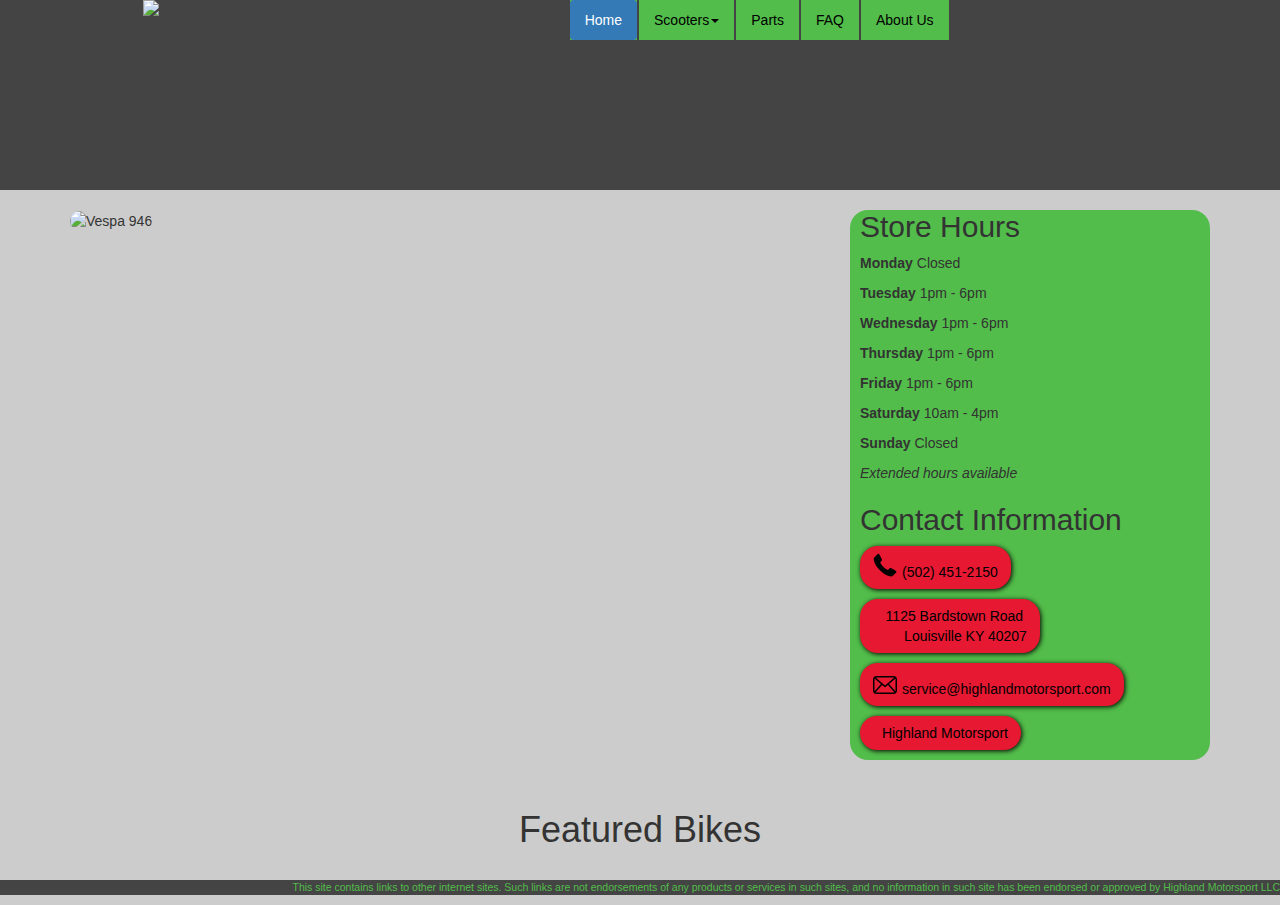
==== index.html @ bcef9d6b "styled button elements" ====
<!DOCTYPE html>
<html>
<head>
	<title>Highland Motorsport | Vespa Louisville</title>
	<link rel="stylesheet" type="text/css" href="css/normalize.css">
	<!-- Latest compiled and minified CSS -->
<link rel="stylesheet" href="https://maxcdn.bootstrapcdn.com/bootstrap/3.2.0/css/bootstrap.min.css">

<!-- Optional theme -->
<link rel="stylesheet" href="https://maxcdn.bootstrapcdn.com/bootstrap/3.2.0/css/bootstrap-theme.min.css">
	<link rel="stylesheet" type="text/css" href="css/style.css">
	<meta name="viewport" content="width=device-width, initial-scale=1">
</head>
<body>
	<header class="header">
		<div class="header-div">
			<div class="container">
			<div class="row">
				<div class="col-xs-12 col-sm-5">
					<a href="index.html"><img src="icons/Logo.jpg" class="logo"></a>
				</div>
				<div class="col-sm-7">
					<ul class="nav nav-pills" role="tablist">
				  <li class="active"><a href="index.html">Home</a></li>
				  <li class="dropdown">
				  	<a href="scooters.html">Scooters<span class="caret"></span>
				  	</a>
				  	<ul class="dropdown-menu" role="menu">
				  	</ul>
			  	  </li>
				  <li><a href="parts.html">Parts</a></li>
				  <li><a href="faq.html">FAQ</a></li>
				  <li><a href="about.html">About Us</a></li>

				</ul>
				</div>
			</div>
		</div>
	</header>
	<div class="container">
		<div class="row">
			<div class="col-sm-8">
				<div class="slideshow center margin1">
				    <ul class="list-no">
				        <li><img src="banners/946.jpg" width="auto" height="auto"  alt="Vespa 946" class="slide"></li>
				        <li><img src="banners/primavera.jpg" width="auto" height="auto"  alt="Vespa Primavera" class="slide"></li>
				        <li><img src="banners/savings.jpg" width="auto" height="auto"  alt="Customer Cash" class="slide"></li>
				        <li><img src="banners/sprint.jpg" width="auto" height="auto"  alt="Vespa Sprint" class="slide"></li>
				    </ul>
				</div>
			</div>
			<div class="col-sm-4">
				<div class="store-info">
					<h2>Store Hours</h2>
					<div class="hours">
						<p><span>Monday</span> Closed</p>
						<p><span>Tuesday</span> 1pm - 6pm</p>
						<p><span>Wednesday</span> 1pm - 6pm</p>
						<p><span>Thursday</span> 1pm - 6pm</p>
						<p><span>Friday</span> 1pm - 6pm</p>
						<p><span>Saturday</span> 10am - 4pm</p>
						<p><span>Sunday</span> Closed</p>
						<p><em>Extended hours available</em></p>
					</div>
					<h2>Contact Information</h2>
					<div class="contact">
						<p>
						<a class="btn" href="tel:5024512150"  target="_blank"><span class="phone"></span>(502) 451-2150</a><br>
						<a class="btn" href="http://bit.ly/1xErM3Z"  target="_blank"><span class="address"></span> 1125 Bardstown Road<br> &nbsp; &nbsp; &nbsp; &nbsp; Louisville KY 40207</a><br>
						<a class= "btn" href="mailto:service@highlandmotorsport.com"  target="_blank"><span class="email"></span>service@highlandmotorsport.com</a><br>
						<a class="btn" href="http://www.facebook.com/highlandmotorsport" target="_blank"><span class="facebook"></span> Highland Motorsport</a>
						<p>
					</div>
				</div>
			</div>
		</div>
		<div class="featured-scooters">
			<h1>Featured Bikes</h1>
			<ul id="scooter-browse-list">
			</ul>
		</div>	
	</div>
	<footer>
		<p>This site contains links to other internet sites. Such links are not endorsements of any products or services in such sites, and no information in such site has been endorsed or approved by Highland Motorsport LLC</p>
	</footer>
	<script src="js/jquery.min.js" type="text/javascript" charset="utf-8"></script>
	<script src="js/bootstrap.js"></script>
	<script src="js/app.js" type="text/javascript" charset="utf-8"></script>
	<script>
			$.getJSON("js/scooter.json", function(response){
			$.each(response, function(index, bike) {
				if (bike.feature === true) {
				$("#scooter-browse-list").append('<li class="bike-card"><div class="bike-header"><h2>'+bike.scooterName+'</h2><img src="'+bike.scooterImage+'" alt="Scooter image" class="bike-picture"><img src="'+bike.scooterBrand+'" alt="Scooter Brand" class="brand-logo"></div><div class="bike-info"><h3>Specifications</h3><ul class="specs"><li class="left-specs"><ul><li class="price">'+bike.price + '</li><li class="engine">'+bike.engine+'cc</li></ul></li><li class="right-specs"><ul><li class="mpg">'+bike.mpg+'MPG</li><li class="speed">'+bike.speed+'MPH</li></ul></li></ul></div></li>');
			}; //end if
			})//end each
		});
	</script>
	<script>
	$(document).ready(function(){
    // *******slideshow*****************************************************
       var t=setInterval(function(){
         $(".slideshow ul").animate({marginLeft:0}, "slow", "linear", function(){
           $(this).find("li:last").after($(this).find("li:first"));
           $(this).css({marginLeft:0});
           $(".slideshow li").each(function(){
          $(this).css("display", "none");
         })
         $(".slideshow li:first-child").css("display", "block");
         })
       }, 5000);
       });
	</script>

</body>
</html>
---- css/style.css ----
/*General Styles*/

body {
	background-color: #ccc;
}

ul {
	padding-left: 0;
}

li {
	list-style: none;
}

.btn {
	background-color: #E71831;
	box-shadow: 1px 1px 5px black;
	margin-bottom: 10px;
	-webkit-border-radius: 18px;
	-moz-border-radius: 18px;
	border-radius: 18px;

}

/*Header Styles*/
a {
	text-decoration: none;
	color: black;
}

header {
	background: #444;
	display: flex;
	justify-content: center;
}


.header-div {
	display: flex;
	justify-content: space-between;
	flex-direction: row;
	width: 80%;
	max-width: 1200px;
}

.logo {
	height: 200px;
	float: left;
	margin-bottom: -10px;
}

.tagline {
	color: white;
	float: right;
	align-self: flex-start;
}
 
/*Nav Styles */

.nav li {
	background-color: #52BD4A;
}

.nav select {
	margin: 30px auto -10px;
	width: 170px;
	background: #FFB542;
	padding: 5px;

}

/*Hide - Display Select*/
@media (min-width: 768px) {
	.nav select{
    	display: none;
	}
}

@media (max-width: 767px) {
	.nav li {
		display: none;
	}
}

/*Footer Styles*/

footer {
	background-color: #444;
	text-align: right;
	font-size: .75em;
	width: 100%;
	clear: both;
}

footer p {
	color: #52BD4A;
}

/*Index Styles*/
.body {
	clear: both;
	width: 80%;
	max-width: 1200px;
	margin: 0 auto;
}

.slideshow {
	float: left;
	width: 100%;
	margin: 20px 10px auto 0;
	height: auto;
	overflow: hidden;
}

.slideshow ul{
	margin: 0px;
}

.slideshow li {
	display: none;
}

.slideshow li:first-child {
	display: block;
}

.slideshow img {
	width: 100%;
	-webkit-border-radius: 18px;
	-moz-border-radius: 18px;
	border-radius: 18px;
	margin-top:0px;
}

.store-info {
	background-color: #52BD4A;
	-webkit-border-radius: 18px;
	-moz-border-radius: 18px;
	border-radius: 18px;
	margin-top:20px;
	height: auto;
	padding-top: 5px
	width: auto;
	clear: left;
}

@media (max-width: 768px) {
	.store-info{
		margin-top: 0px;
		padding: 0px;

	}

	.store-info div {
		margin: 0px;
		padding: 0px;
	}

	.store-info h2 {
		color: black;
		padding: 10px 0 10px 0;
		text-align: center;
		font-size: 2.75em;
	}

	.store-info p {
		margin-left: 5px;
		padding: none;
		font-size: 1.5em;

	}

	.store-info a {
		font-size: 1em;
		color: #333;
	}
}


.store-info p,
.store-info h2 {
	margin-left: 10px;
}

.store-info span {
	font-weight: bold;
}

.phone:before {
	content: url("../icons/phone.png");
}

.address:before {
	content: url("../icons/map.png");
}

.email:before {
	content: url("../icons/email.png");
}

.facebook:before {
	content: url("../icons/facebook.png");
}

.phone:before,
.address:before,
.email:before,
.facebook:before {
	margin-right: 5px;
	background-image: 
}

.featured-scooters {
	clear: both;
	text-align: center;
	padding: 20px 0px;
}

/*FAQ styles*/


.main {
	width: 80%;
	max-width: 1200px;
	margin: auto;
	-webkit-border-radius: 18px;
	-moz-border-radius: 18px;
	border-radius: 18px;
}

.wide {
	width: 60%;
}

.main a{
	text-decoration: underline;
}

.main h1 {
	color: #E71831;
	text-align: center;
	padding-top: 20px;
	}

.main > div {
	margin: auto 20px 20px;
	padding-bottom: 10px;
}

/*Scooter styles*/

.scooter-nav {
	width: 15%;
	display: block;
	float:left;
}

.scooter-browse {
	display: flex;
	float: right;
	flex-wrap: wrap;
	clear: right;
	width: 76%;
}

.scooter-nav form {
}

/*Scooter card Styles*/

.bike-card {
	width: 250px;
	height: 460px;
	text-align: center;
	background-color: #aaa;
	margin: 15px;
	-webkit-border-radius: 18px;
	-moz-border-radius: 18px;
	border-radius: 18px;
	border-style: solid;
	padding-bottom: 5px;
	box-shadow: 0px 3px 10px 4px rgba(0,0,0, 0.7);
	display: block;
	float:right;

}

.bike-picture{
	width: 200px;
	border: 2px;
	margin-bottom: 20px;
	border-style: solid;
}

.brand-logo{
	width: 50%;
}


.bike-card ul {
	list-style-type: none;
	font-size: 1em;
}
.specs {
	display: block;
	margin: 0 auto;
	width: 240px;
	font-size: 1.1em;
}

.specs > li {
	display: inline-block;
	width: 49%;
}

.left-specs li,
.right-specs li {	
	background-repeat: no-repeat;
	height: 30px;
}

.left-specs li {
	background-position: 12px -4px;
}

.right-specs li {
	/*background-position-x: -1px;*/
}

.price {
	background-image: url("../icons/dollar.png");
	background-position-x: 15px;
}

.engine {
	background-image: url("../icons/engine.png");
}

.mpg {
	background-image: url("../icons/fuel.png");
}

.speed {
	background-image: url("../icons/speedo.png");
}

.bike-color {
	display: flex;
	justify-content: center;
}
.bike-color div {
	float:left;
	margin: 5px;
	height: 16px;
	width: 16px;
	border-style: solid;
	border-width: 1px;
	border-radius: 50%;
	display:none;
}

/*Brand Page Styles*/
.brand-page-logo{
	margin: 25px 32%;
	height: 200px;
}

.brand-blurb {
	background-color: #52BD4A;
	display: inline-block;
	float:right;
	-webkit-border-radius: 18px;
	-moz-border-radius: 18px;
	border-radius: 18px;
	width: 25%;
	min-width: 300px;
	margin-top:20px;
}

.brand-blurb h2,
.brand-blurb p {
	padding: 0 10%;
}

/*About Page Styles*/

.about-us {
	width: 40%;
	float: left;
}

.about-us h2 {
	margin-top: 40px;
}

.map {
	float: right;
	width: 40%;
}


/*Media Queries*/
@media (max-width:800px) {
  body {
  	font-size: 1.5em;
  }

  .main{
		width: 100%;
   }

  .main-nav ul {
    display:none;
  }
  .main-nav select {
  	display: block;
  }

  .body div {
  	width: 100%;
  	margin: 20px auto;
  	height: auto;
  }

  header {
  	margin-bottom: 20px;
  }

  footer {
  	text-align: center;
  	font-size: .5em;
  }

  .store-info {
  	padding: 10%;
  	box-sizing: border-box;
  }
}
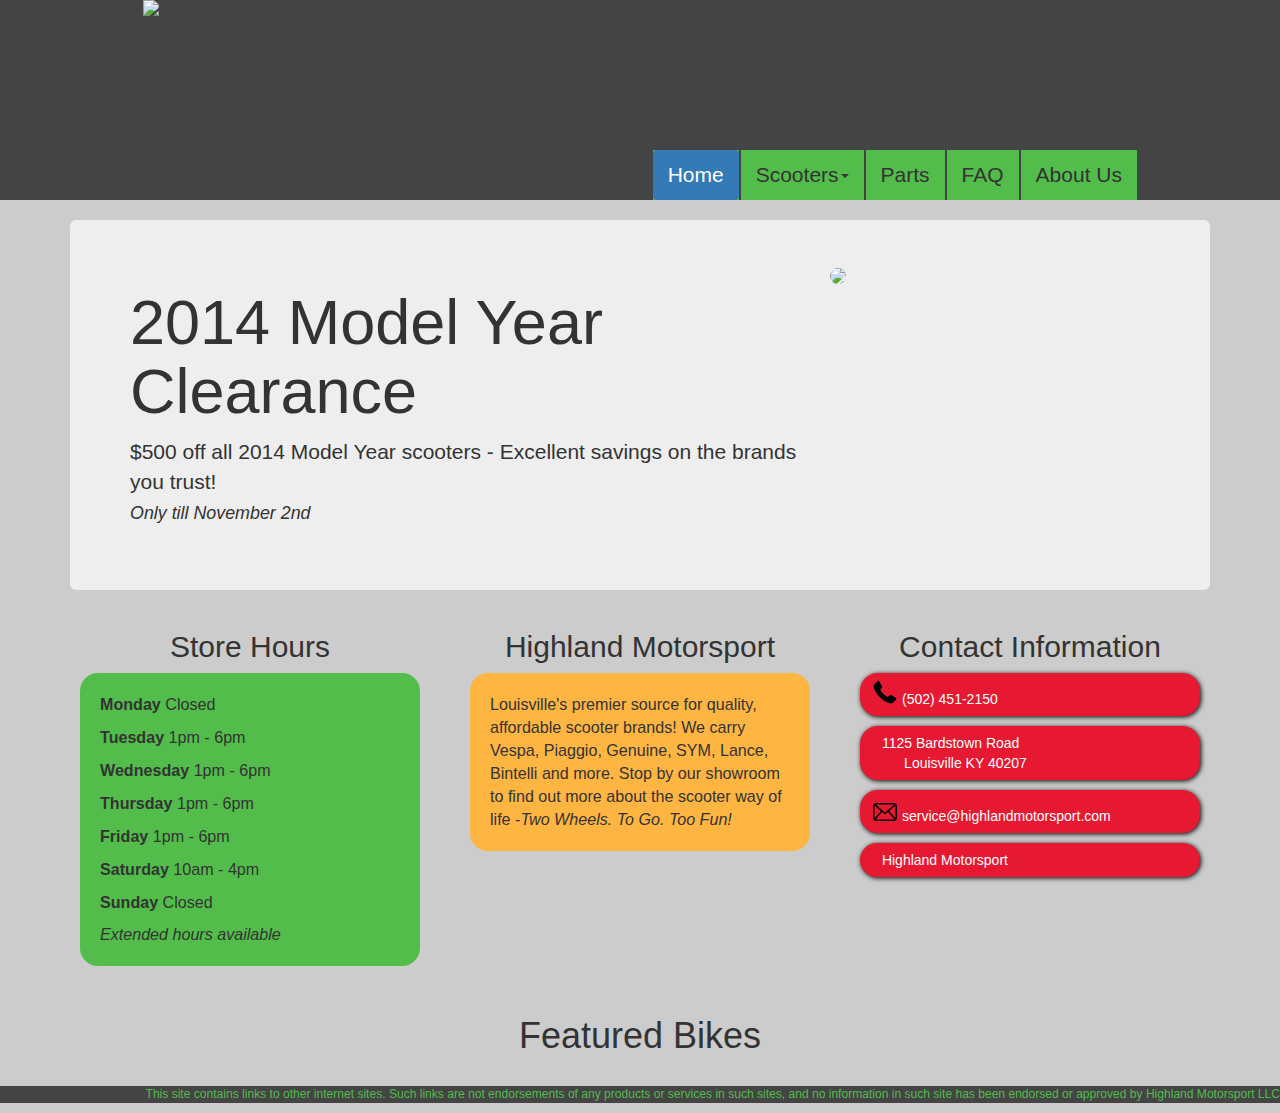
==== commit 201c7b41: "first draft of header background" ====
--- a/index.html
+++ b/index.html
@@ -39,41 +39,64 @@
 	</header>
 	<div class="container">
 		<div class="row">
-			<div class="col-sm-8">
+			<div class="col-lg-12">
 				<div class="slideshow center margin1">
 				    <ul class="list-no">
+				        <li>
+				        	<div class="jumbotron">
+				        		<div class="row">
+				        			<div class="col-xs-8">
+				        				<h1>2014 Model Year Clearance</h1>
+				        					<p> $500 off all 2014 Model Year scooters - Excellent savings on the brands you trust! <br> <span class="fancy">Only till November 2nd</span></p>
+			        				</div>
+			        				<div class="col-xs-4">
+			        					<img src="banners/clearance.png">
+			        				</div>
+				        	</div>
+			        	</li>
 				        <li><img src="banners/946.jpg" width="auto" height="auto"  alt="Vespa 946" class="slide"></li>
 				        <li><img src="banners/primavera.jpg" width="auto" height="auto"  alt="Vespa Primavera" class="slide"></li>
-				        <li><img src="banners/savings.jpg" width="auto" height="auto"  alt="Customer Cash" class="slide"></li>
+<!-- 				        <li><img src="banners/savings.jpg" width="auto" height="auto"  alt="Customer Cash" class="slide"></li> -->
 				        <li><img src="banners/sprint.jpg" width="auto" height="auto"  alt="Vespa Sprint" class="slide"></li>
-				    </ul>
-				</div>
-			</div>
-			<div class="col-sm-4">
-				<div class="store-info">
-					<h2>Store Hours</h2>
-					<div class="hours">
-						<p><span>Monday</span> Closed</p>
-						<p><span>Tuesday</span> 1pm - 6pm</p>
-						<p><span>Wednesday</span> 1pm - 6pm</p>
-						<p><span>Thursday</span> 1pm - 6pm</p>
-						<p><span>Friday</span> 1pm - 6pm</p>
-						<p><span>Saturday</span> 10am - 4pm</p>
-						<p><span>Sunday</span> Closed</p>
-						<p><em>Extended hours available</em></p>
-					</div>
-					<h2>Contact Information</h2>
-					<div class="contact">
-						<p>
-						<a class="btn" href="tel:5024512150"  target="_blank"><span class="phone"></span>(502) 451-2150</a><br>
-						<a class="btn" href="http://bit.ly/1xErM3Z"  target="_blank"><span class="address"></span> 1125 Bardstown Road<br> &nbsp; &nbsp; &nbsp; &nbsp; Louisville KY 40207</a><br>
-						<a class= "btn" href="mailto:service@highlandmotorsport.com"  target="_blank"><span class="email"></span>service@highlandmotorsport.com</a><br>
-						<a class="btn" href="http://www.facebook.com/highlandmotorsport" target="_blank"><span class="facebook"></span> Highland Motorsport</a>
-						<p>
-					</div>
+					</ul>
 				</div>
 			</div>
 		</div>
+			<div class="store-info">
+				<div class="row">
+					<div class="col-sm-4">
+						<h2>Store Hours</h2>
+						<div class="hours">
+							<p><span>Monday</span> Closed</p>
+							<p><span>Tuesday</span> 1pm - 6pm</p>
+							<p><span>Wednesday</span> 1pm - 6pm</p>
+							<p><span>Thursday</span> 1pm - 6pm</p>
+							<p><span>Friday</span> 1pm - 6pm</p>
+							<p><span>Saturday</span> 10am - 4pm</p>
+							<p><span>Sunday</span> Closed</p>
+							<p><em>Extended hours available</em></p>
+						</div>
+					</div>
+					<div class="col-sm-4">
+						<h2>Highland Motorsport</h2>
+						<div class="blurb">
+						<p>Louisville's premier source for quality, affordable scooter brands! We carry Vespa, Piaggio, Genuine, SYM, Lance, Bintelli and more. Stop by our showroom to find out more about the scooter way of life -<em>Two Wheels. To Go. Too Fun!</em></p>
+						</div>
+					</div>
+					<div class="col-sm-4">
+						<h2>Contact Information</h2>
+						<div class="contact">
+							<p>
+							<a class="btn" href="tel:5024512150"  target="_blank"><span class="phone"></span>(502) 451-2150</a><br>
+							<a class="btn" href="http://bit.ly/1xErM3Z"  target="_blank"><span class="address"></span> 1125 Bardstown Road<br> &nbsp; &nbsp; &nbsp; &nbsp; Louisville KY 40207</a><br>
+							<a class= "btn" href="mailto:service@highlandmotorsport.com"  target="_blank"><span class="email"></span>service@highlandmotorsport.com</a><br>
+							<a class="btn" href="http://www.facebook.com/highlandmotorsport" target="_blank"><span class="facebook"></span> Highland Motorsport</a>
+							</p>
+						</div>
+					</div>
+
+				</div>
+			</div>
 		<div class="featured-scooters">
 			<h1>Featured Bikes</h1>
 			<ul id="scooter-browse-list">
--- a/css/style.css
+++ b/css/style.css
@@ -10,6 +10,10 @@
 
 li {
 	list-style: none;
+}
+
+p {
+	font-size: 1.15em;
 }
 
 .btn {
@@ -19,6 +23,7 @@
 	-webkit-border-radius: 18px;
 	-moz-border-radius: 18px;
 	border-radius: 18px;
+	color: white;
 
 }
 
@@ -46,25 +51,29 @@
 .logo {
 	height: 200px;
 	float: left;
-	margin-bottom: -10px;
-}
-
-.tagline {
-	color: white;
-	float: right;
-	align-self: flex-start;
-}
+	/*margin-bottom: -10px;*/
+}
+
  
 /*Nav Styles */
+.nav {
+	float: right;
+	font-size:1.5em;
+	margin-top:150px;
+}
 
 .nav li {
 	background-color: #52BD4A;
+}
+
+.nav a {
+	color: #333;
 }
 
 .nav select {
 	margin: 30px auto -10px;
 	width: 170px;
-	background: #FFB542;
+	background: lightgray;
 	padding: 5px;
 
 }
@@ -79,6 +88,9 @@
 @media (max-width: 767px) {
 	.nav li {
 		display: none;
+	}
+		.nav {
+		margin-top: 0px;
 	}
 }
 
@@ -129,37 +141,43 @@
 	-webkit-border-radius: 18px;
 	-moz-border-radius: 18px;
 	border-radius: 18px;
-	margin-top:0px;
-}
-
-.store-info {
+	margin:0px auto 20px;
+	border: 1px black;
+}
+
+.fancy{
+	font-style: italic;
+	font-size: .85em;
+}
+
+.store-info h2 {
+	text-align: center;
+}
+
+.blurb,
+.hours {
+	-webkit-border-radius: 18px;
+	-moz-border-radius: 18px;
+	border-radius: 18px;
+	margin: 10px;
+	/*box-shadow: 1px 1px 5px black;*/
+	padding: 10px;
+	font-size: 1em;
+}
+
+.blurb {
+	background-color:#FFB542;
+}
+
+.hours {
 	background-color: #52BD4A;
-	-webkit-border-radius: 18px;
-	-moz-border-radius: 18px;
-	border-radius: 18px;
-	margin-top:20px;
-	height: auto;
-	padding-top: 5px
-	width: auto;
-	clear: left;
 }
 
 @media (max-width: 768px) {
-	.store-info{
-		margin-top: 0px;
-		padding: 0px;
-
-	}
-
-	.store-info div {
-		margin: 0px;
-		padding: 0px;
-	}
 
 	.store-info h2 {
 		color: black;
 		padding: 10px 0 10px 0;
-		text-align: center;
 		font-size: 2.75em;
 	}
 
@@ -172,20 +190,24 @@
 
 	.store-info a {
 		font-size: 1em;
-		color: #333;
+		color: #fff;
 	}
 }
 
 
 .store-info p,
 .store-info h2 {
-	margin-left: 10px;
+	margin: 10px;
 }
 
 .store-info span {
 	font-weight: bold;
 }
 
+.contact a {
+	width:100%;
+	text-align: left;
+}
 .phone:before {
 	content: url("../icons/phone.png");
 }
@@ -398,6 +420,10 @@
 	width: 40%;
 }
 
+#about-us-contact{
+	width: 300px;
+}
+
 
 /*Media Queries*/
 @media (max-width:800px) {
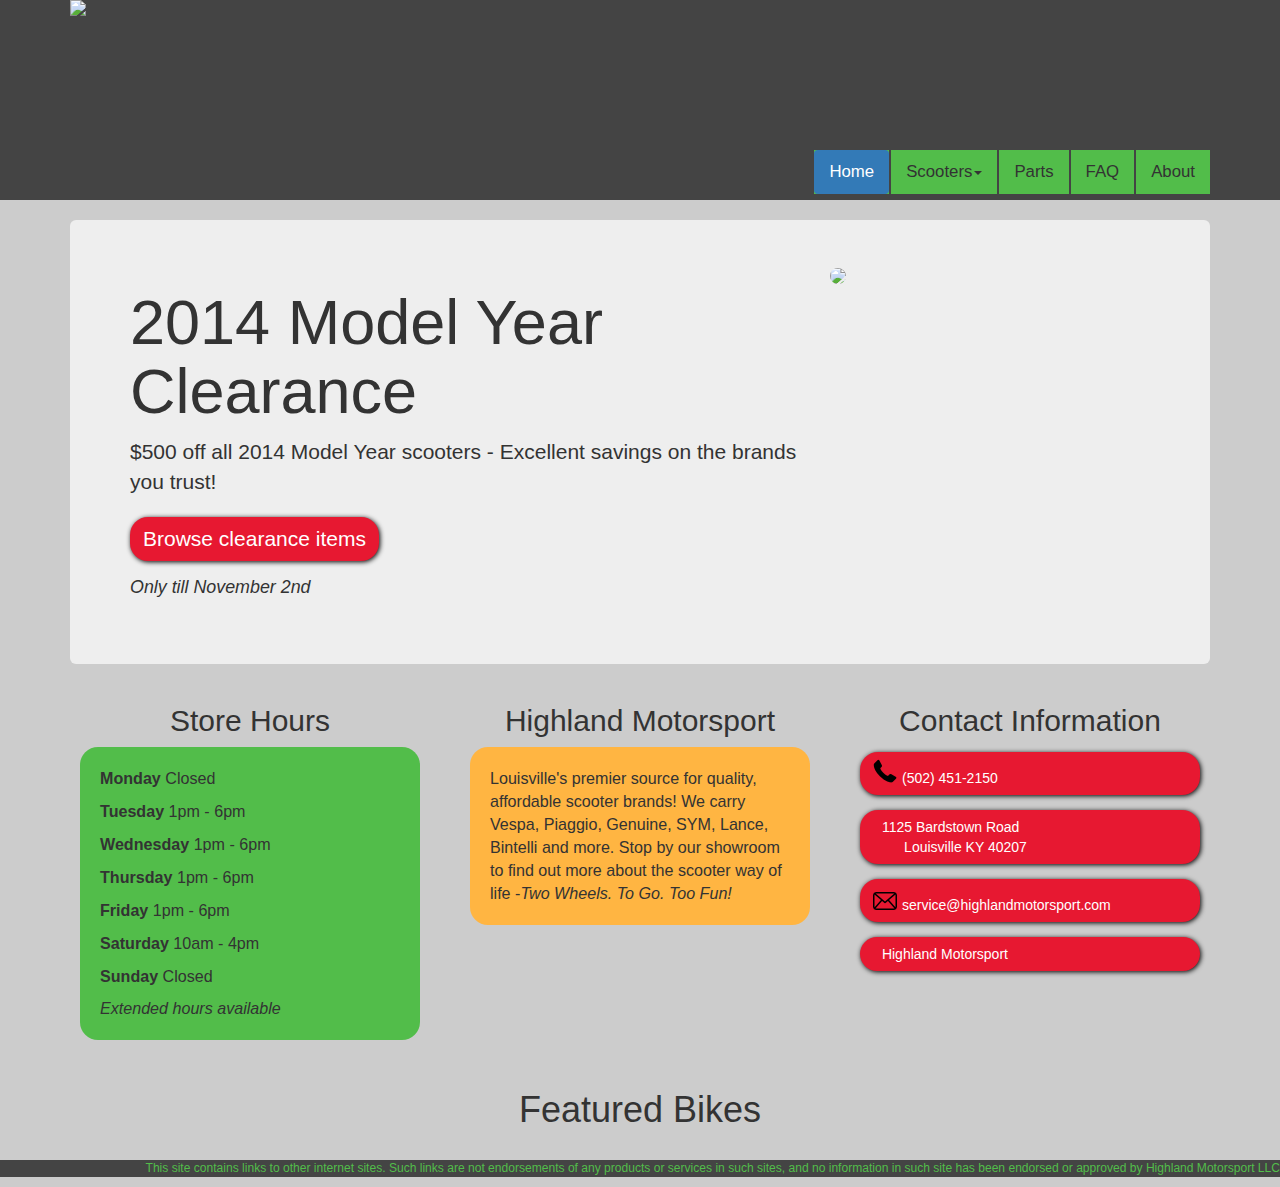
==== commit 71e7b18a: "adjusted border, added call to action" ====
--- a/index.html
+++ b/index.html
@@ -30,7 +30,7 @@
 			  	  </li>
 				  <li><a href="parts.html">Parts</a></li>
 				  <li><a href="faq.html">FAQ</a></li>
-				  <li><a href="about.html">About Us</a></li>
+				  <li><a href="about.html">About</a></li>
 
 				</ul>
 				</div>
@@ -47,7 +47,9 @@
 				        		<div class="row">
 				        			<div class="col-xs-8">
 				        				<h1>2014 Model Year Clearance</h1>
-				        					<p> $500 off all 2014 Model Year scooters - Excellent savings on the brands you trust! <br> <span class="fancy">Only till November 2nd</span></p>
+				        					<p> $500 off all 2014 Model Year scooters - Excellent savings on the brands you trust!</p>
+				        					<a class="btn action" href="#">Browse clearance items</a>
+				        					<p><span class="fancy">Only till November 2nd</span></p>
 			        				</div>
 			        				<div class="col-xs-4">
 			        					<img src="banners/clearance.png">
@@ -97,10 +99,12 @@
 
 				</div>
 			</div>
-		<div class="featured-scooters">
-			<h1>Featured Bikes</h1>
-			<ul id="scooter-browse-list">
-			</ul>
+		<div class="row">	
+			<div class="featured-scooters">
+				<h1>Featured Bikes</h1>
+				<ul id="scooter-browse-list">
+				</ul>
+			</div>
 		</div>	
 	</div>
 	<footer>
@@ -113,7 +117,7 @@
 			$.getJSON("js/scooter.json", function(response){
 			$.each(response, function(index, bike) {
 				if (bike.feature === true) {
-				$("#scooter-browse-list").append('<li class="bike-card"><div class="bike-header"><h2>'+bike.scooterName+'</h2><img src="'+bike.scooterImage+'" alt="Scooter image" class="bike-picture"><img src="'+bike.scooterBrand+'" alt="Scooter Brand" class="brand-logo"></div><div class="bike-info"><h3>Specifications</h3><ul class="specs"><li class="left-specs"><ul><li class="price">'+bike.price + '</li><li class="engine">'+bike.engine+'cc</li></ul></li><li class="right-specs"><ul><li class="mpg">'+bike.mpg+'MPG</li><li class="speed">'+bike.speed+'MPH</li></ul></li></ul></div></li>');
+				$("#scooter-browse-list").append('<li class="bike-card"><div class="col-sm-4"<div class="bike-header"><h2>'+bike.scooterName+'</h2><img src="'+bike.scooterImage+'" alt="Scooter image" class="bike-picture"><img src="'+bike.scooterBrand+'" alt="Scooter Brand" class="brand-logo"></div><div class="bike-info"><h3>Specifications</h3><ul class="specs"><li class="left-specs"><ul><li class="price">'+bike.price + '</li><li class="engine">'+bike.engine+'cc</li></ul></li><li class="right-specs"><ul><li class="mpg">'+bike.mpg+'MPG</li><li class="speed">'+bike.speed+'MPH</li></ul></li></ul></div></div></li>');
 			}; //end if
 			})//end each
 		});
--- a/css/style.css
+++ b/css/style.css
@@ -19,6 +19,7 @@
 .btn {
 	background-color: #E71831;
 	box-shadow: 1px 1px 5px black;
+	margin-top: 5px;
 	margin-bottom: 10px;
 	-webkit-border-radius: 18px;
 	-moz-border-radius: 18px;
@@ -41,11 +42,9 @@
 
 
 .header-div {
-	display: flex;
-	justify-content: space-between;
-	flex-direction: row;
-	width: 80%;
+/*	width: 80%;*/
 	max-width: 1200px;
+	text-align: center;
 }
 
 .logo {
@@ -57,9 +56,10 @@
  
 /*Nav Styles */
 .nav {
+	font-size:1.2em;
+	margin-top:150px;
 	float: right;
-	font-size:1.5em;
-	margin-top:150px;
+
 }
 
 .nav li {
@@ -73,8 +73,9 @@
 .nav select {
 	margin: 30px auto -10px;
 	width: 170px;
-	background: lightgray;
+	background: #ccc;
 	padding: 5px;
+	float: left;
 
 }
 
@@ -145,6 +146,16 @@
 	border: 1px black;
 }
 
+.jumbotron div {
+	-webkit-border-radius: 18px;
+	-moz-border-radius: 18px;
+	border-radius: 18px;
+}
+
+.action {
+	font-size: 1.5em;
+}
+
 .fancy{
 	font-style: italic;
 	font-size: .85em;
@@ -160,7 +171,6 @@
 	-moz-border-radius: 18px;
 	border-radius: 18px;
 	margin: 10px;
-	/*box-shadow: 1px 1px 5px black;*/
 	padding: 10px;
 	font-size: 1em;
 }
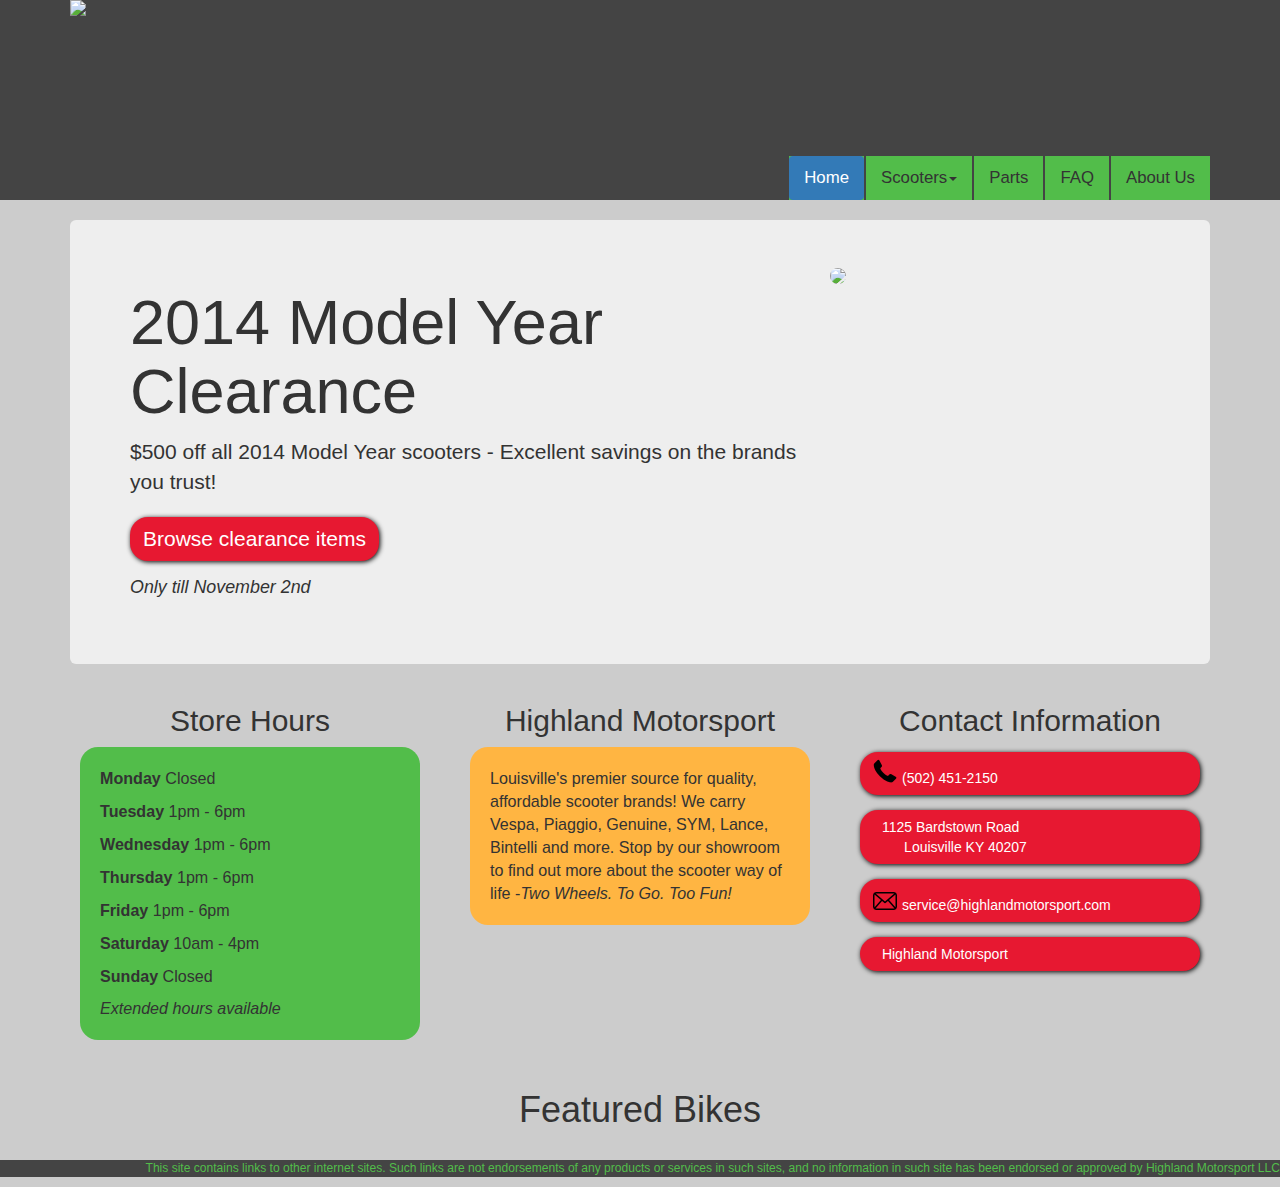
==== commit 55d84bad: "fixed scooter cards on index" ====
--- a/index.html
+++ b/index.html
@@ -16,10 +16,10 @@
 		<div class="header-div">
 			<div class="container">
 			<div class="row">
-				<div class="col-xs-12 col-sm-5">
+				<div class="col-xs-12 col-sm-4">
 					<a href="index.html"><img src="icons/Logo.jpg" class="logo"></a>
 				</div>
-				<div class="col-sm-7">
+				<div class="col-sm-8">
 					<ul class="nav nav-pills" role="tablist">
 				  <li class="active"><a href="index.html">Home</a></li>
 				  <li class="dropdown">
@@ -30,7 +30,7 @@
 			  	  </li>
 				  <li><a href="parts.html">Parts</a></li>
 				  <li><a href="faq.html">FAQ</a></li>
-				  <li><a href="about.html">About</a></li>
+				  <li><a href="about.html">About Us</a></li>
 
 				</ul>
 				</div>
@@ -58,7 +58,6 @@
 			        	</li>
 				        <li><img src="banners/946.jpg" width="auto" height="auto"  alt="Vespa 946" class="slide"></li>
 				        <li><img src="banners/primavera.jpg" width="auto" height="auto"  alt="Vespa Primavera" class="slide"></li>
-<!-- 				        <li><img src="banners/savings.jpg" width="auto" height="auto"  alt="Customer Cash" class="slide"></li> -->
 				        <li><img src="banners/sprint.jpg" width="auto" height="auto"  alt="Vespa Sprint" class="slide"></li>
 					</ul>
 				</div>
@@ -117,7 +116,7 @@
 			$.getJSON("js/scooter.json", function(response){
 			$.each(response, function(index, bike) {
 				if (bike.feature === true) {
-				$("#scooter-browse-list").append('<li class="bike-card"><div class="col-sm-4"<div class="bike-header"><h2>'+bike.scooterName+'</h2><img src="'+bike.scooterImage+'" alt="Scooter image" class="bike-picture"><img src="'+bike.scooterBrand+'" alt="Scooter Brand" class="brand-logo"></div><div class="bike-info"><h3>Specifications</h3><ul class="specs"><li class="left-specs"><ul><li class="price">'+bike.price + '</li><li class="engine">'+bike.engine+'cc</li></ul></li><li class="right-specs"><ul><li class="mpg">'+bike.mpg+'MPG</li><li class="speed">'+bike.speed+'MPH</li></ul></li></ul></div></div></li>');
+				$("#scooter-browse-list").append('<div class="col-sm-4"><li class="bike-card"><div class="bike-header"><h2>'+bike.scooterName+'</h2><img src="'+bike.scooterImage+'" alt="Scooter image" class="bike-picture"><img src="'+bike.scooterBrand+'" alt="Scooter Brand" class="brand-logo"></div><div class="bike-info"><h3>Specifications</h3><ul class="specs"><li class="left-specs"><ul><li class="price">'+bike.price + '</li><li class="engine">'+bike.engine+'cc</li></ul></li><li class="right-specs"><ul><li class="mpg">'+bike.mpg+'MPG</li><li class="speed">'+bike.speed+'MPH</li></ul></li></ul></div></div></li>');
 			}; //end if
 			})//end each
 		});
--- a/css/style.css
+++ b/css/style.css
@@ -57,7 +57,7 @@
 /*Nav Styles */
 .nav {
 	font-size:1.2em;
-	margin-top:150px;
+	margin-top:156px;
 	float: right;
 
 }
@@ -287,13 +287,13 @@
 	float:left;
 }
 
-.scooter-browse {
+/*.scooter-browse {
 	display: flex;
 	float: right;
 	flex-wrap: wrap;
 	clear: right;
 	width: 76%;
-}
+}*/
 
 .scooter-nav form {
 }
@@ -301,10 +301,10 @@
 /*Scooter card Styles*/
 
 .bike-card {
-	width: 250px;
-	height: 460px;
+	/*width: 250px;*/
+	height: autp;
 	text-align: center;
-	background-color: #aaa;
+	background-color: #999;
 	margin: 15px;
 	-webkit-border-radius: 18px;
 	-moz-border-radius: 18px;
@@ -312,20 +312,22 @@
 	border-style: solid;
 	padding-bottom: 5px;
 	box-shadow: 0px 3px 10px 4px rgba(0,0,0, 0.7);
-	display: block;
+	/*display: block;*/
 	float:right;
 
 }
 
 .bike-picture{
-	width: 200px;
+	/*width: 200px;*/
+	height: 200px;
 	border: 2px;
 	margin-bottom: 20px;
 	border-style: solid;
 }
 
 .brand-logo{
-	width: 50%;
+	width: auto;
+	height: 75px;
 }
 
 
@@ -333,6 +335,7 @@
 	list-style-type: none;
 	font-size: 1em;
 }
+
 .specs {
 	display: block;
 	margin: 0 auto;
@@ -351,6 +354,8 @@
 	height: 30px;
 }
 
+
+
 .left-specs li {
 	background-position: 12px -4px;
 }
@@ -376,7 +381,26 @@
 	background-image: url("../icons/speedo.png");
 }
 
-.bike-color {
+/****************************
+Bike Card Media Queries*/
+
+@media (max-width: 767px) {
+	.bike-card{
+		margin: 20px;
+	}
+	.brand-logo{
+		width: 40%;
+		margin-left: 10%;
+		height: auto;
+	}
+	
+	.bike-card ul {
+		list-style-type: none;
+		font-size: 1em;
+	}
+}
+
+/*.bike-color {
 	display: flex;
 	justify-content: center;
 }
@@ -389,7 +413,7 @@
 	border-width: 1px;
 	border-radius: 50%;
 	display:none;
-}
+}*/
 
 /*Brand Page Styles*/
 .brand-page-logo{
